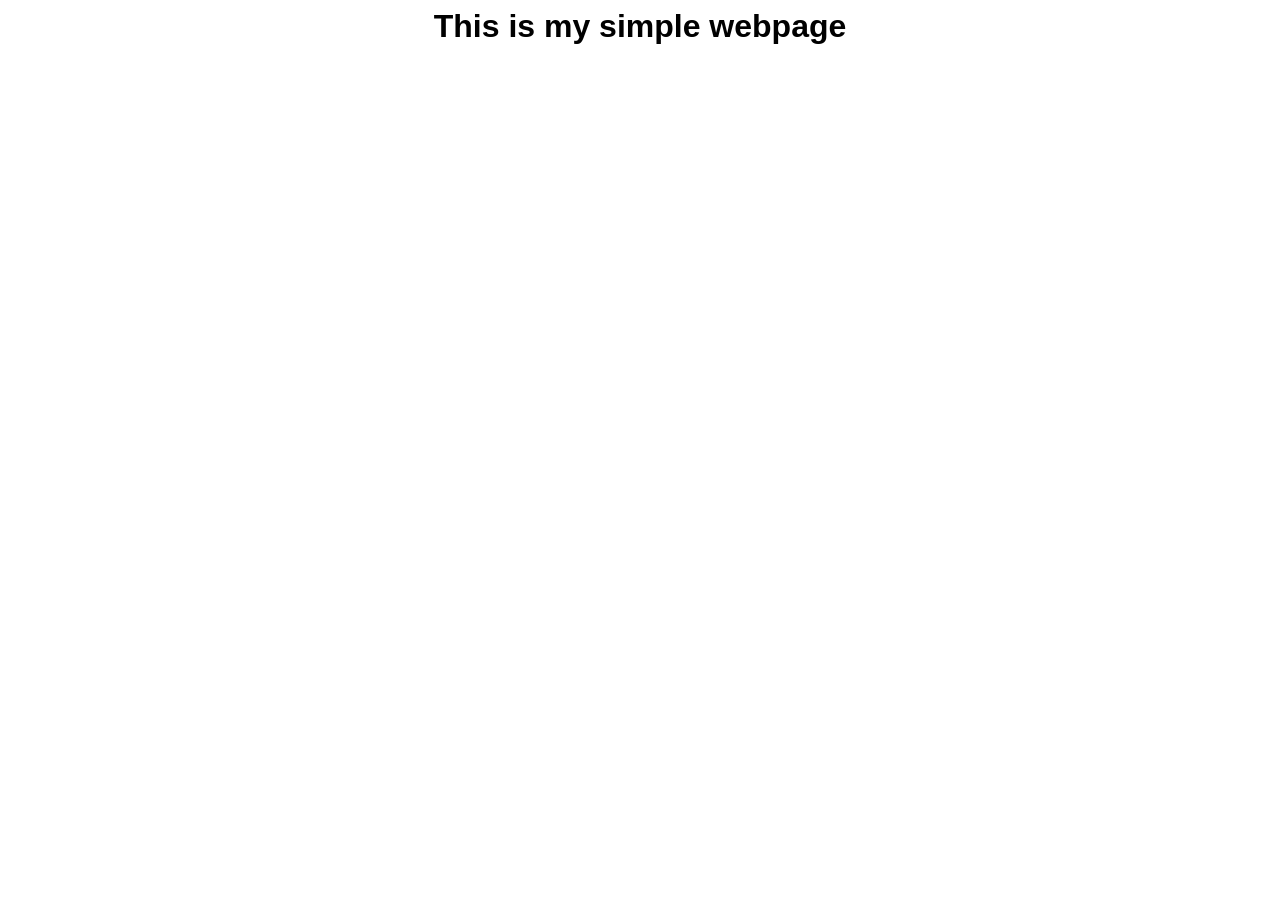
==== index.html @ 8cf6a1fd "Added app.js and modified index.html as feature1." ====
<html>
  <head>
    <link rel="stylesheet" href="style.css" />
  </head>
  <body>
    <h1 id="title">This is my simple webpage</h1>
    <div class="content"></div>
    <script src="app.js"></script>
  </body>
</html>
---- style.css ----
body {
    font-family: Calibri, "Sergoe UI", Arial, sans-serif;
}
h1 {
    text-align: center;
}
.content {
    margin: 0 auto;
    width: 800px;
    text-align: center;
}
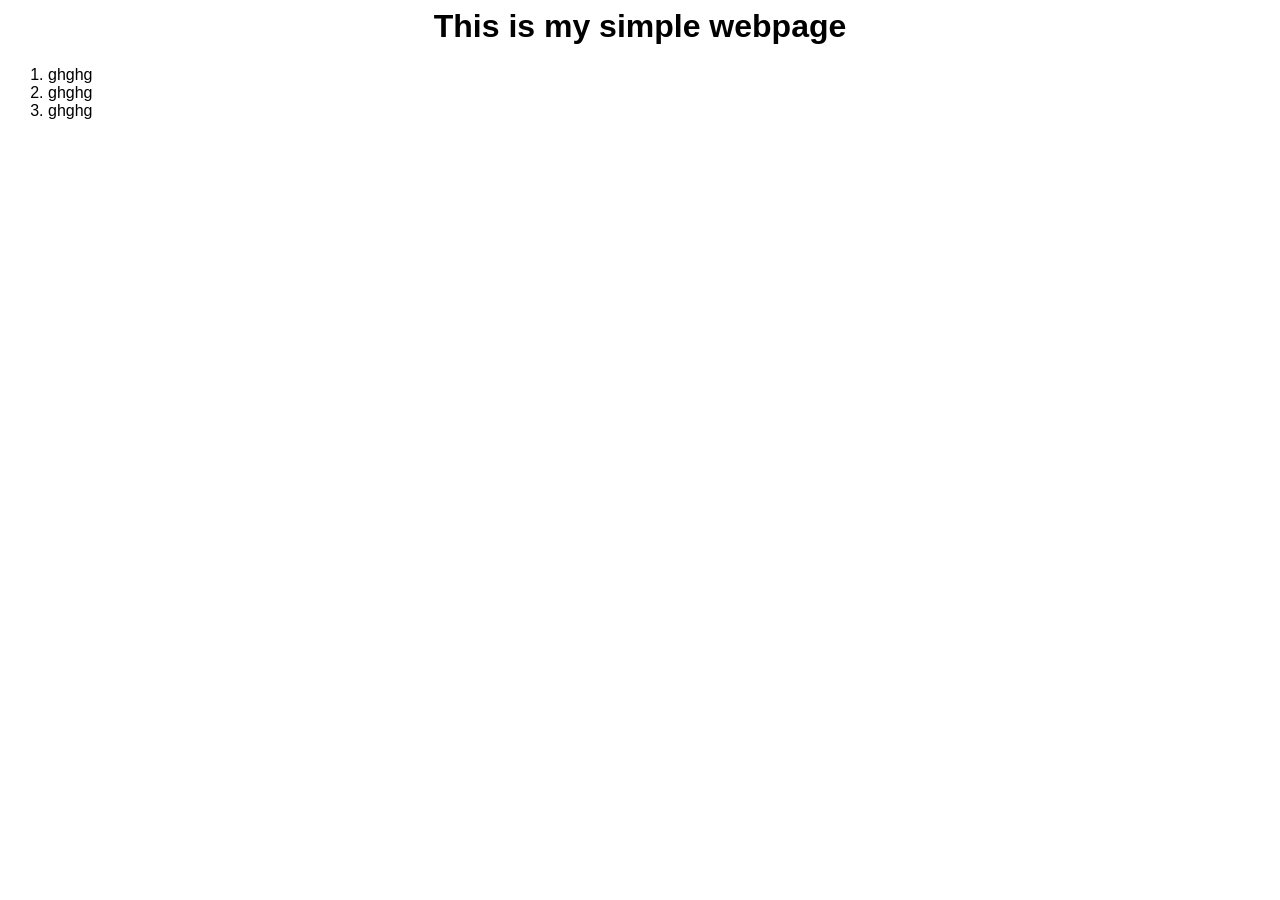
==== commit af3fa88e: "Update index.html" ====
--- a/index.html
+++ b/index.html
@@ -1,10 +1,15 @@
 <html>
-  <head>
-    <link rel="stylesheet" href="style.css" />
-  </head>
-  <body>
-    <h1 id="title">This is my simple webpage</h1>
-    <div class="content"></div>
-    <script src="app.js"></script>
-  </body>
-</html>
+    <head>
+        <link rel="stylesheet" href="style.css">
+    </head>
+    <body>
+        <h1 id="title">This is my simple webpage</h1>
+        <div class="content">
+            <ol>
+                <li>ghghg</li>
+                <li>ghghg</li>
+                <li>ghghg</li>
+            </ol>
+        </div>
+    </body>
+</html>
--- a/style.css
+++ b/style.css
@@ -1,11 +1,11 @@
 body {
-    font-family: Calibri, "Sergoe UI", Arial, sans-serif;
+  font-family: Calibri, "Sergoe UI", Arial, sans-serif;
 }
 h1 {
-    text-align: center;
+  text-align: center;
 }
-.content {
-    margin: 0 auto;
-    width: 800px;
-    text-align: center;
-}+.container {
+  margin: 0 auto;
+  width: 800px;
+  text-align: center;
+}
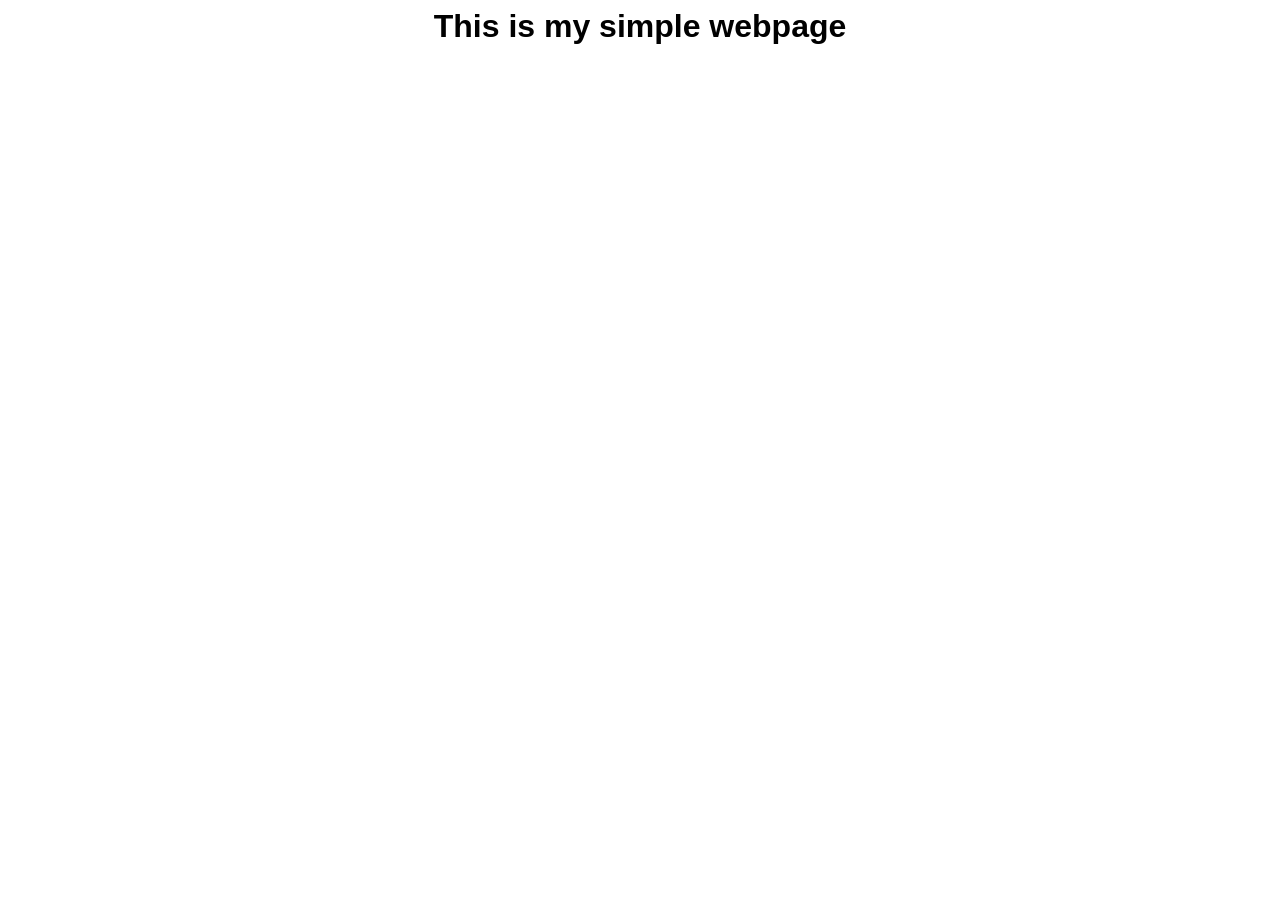
==== commit f7d810d2: "add help file" ====
--- a/index.html
+++ b/index.html
@@ -5,11 +5,6 @@
     <body>
         <h1 id="title">This is my simple webpage</h1>
         <div class="content">
-            <ol>
-                <li>ghghg</li>
-                <li>ghghg</li>
-                <li>ghghg</li>
-            </ol>
         </div>
     </body>
 </html>
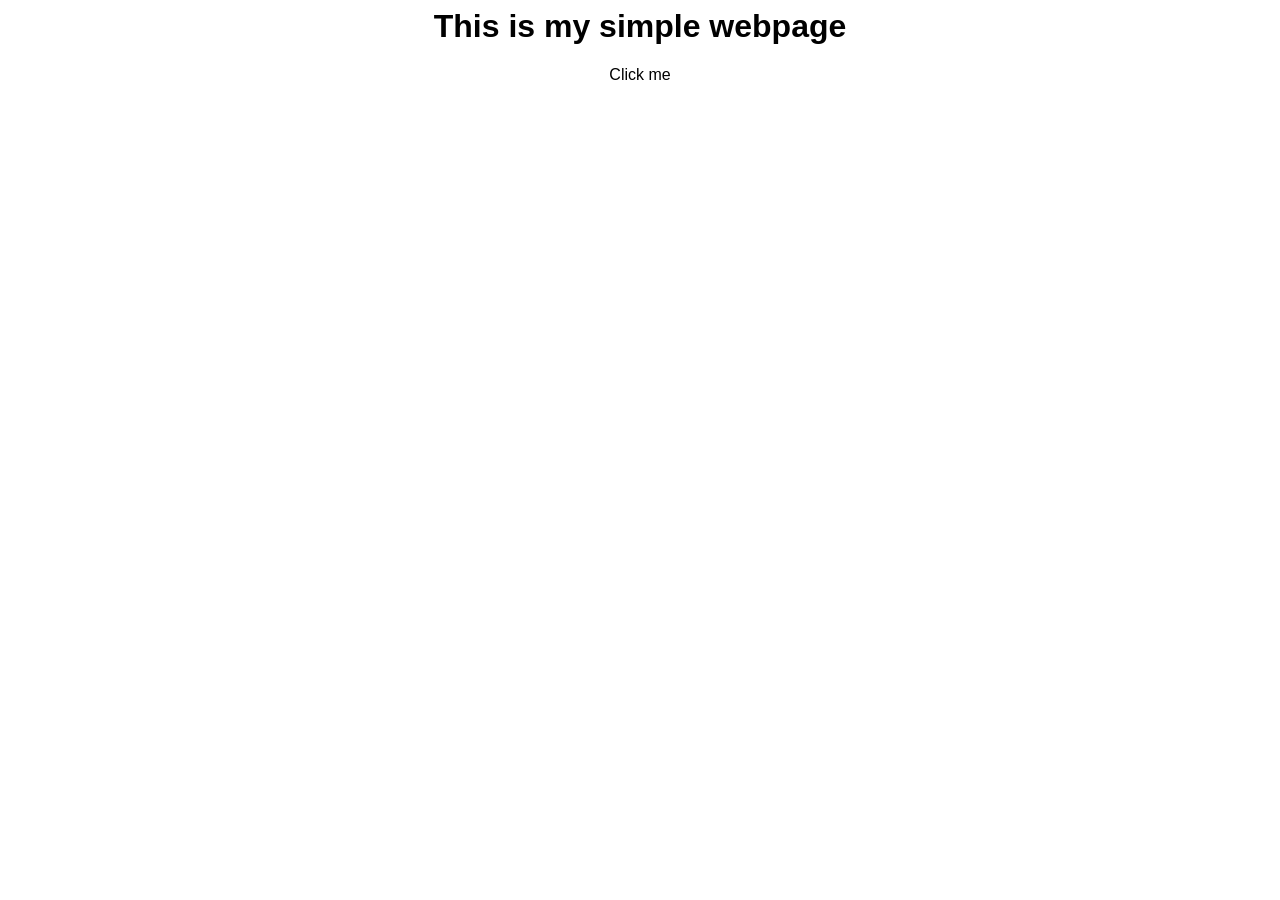
==== commit cbb89ab0: "Changed content to be clickable" ====
--- a/index.html
+++ b/index.html
@@ -4,7 +4,7 @@
     </head>
     <body>
         <h1 id="title">This is my simple webpage</h1>
-        <div class="content">
+        <div class="content clickable"> Click me
         </div>
     </body>
 </html>
--- a/style.css
+++ b/style.css
@@ -1,11 +1,14 @@
 body {
-  font-family: Calibri, "Sergoe UI", Arial, sans-serif;
+    font-family: Calibri, "Sergoe UI", Arial, sans-serif;
 }
 h1 {
-  text-align: center;
+    text-align: center;
 }
-.container {
-  margin: 0 auto;
-  width: 800px;
-  text-align: center;
+.content {
+    margin: 0 auto;
+    width: 800px;
+    text-align: center;
 }
+.clickable {
+    cursor: hand;
+}
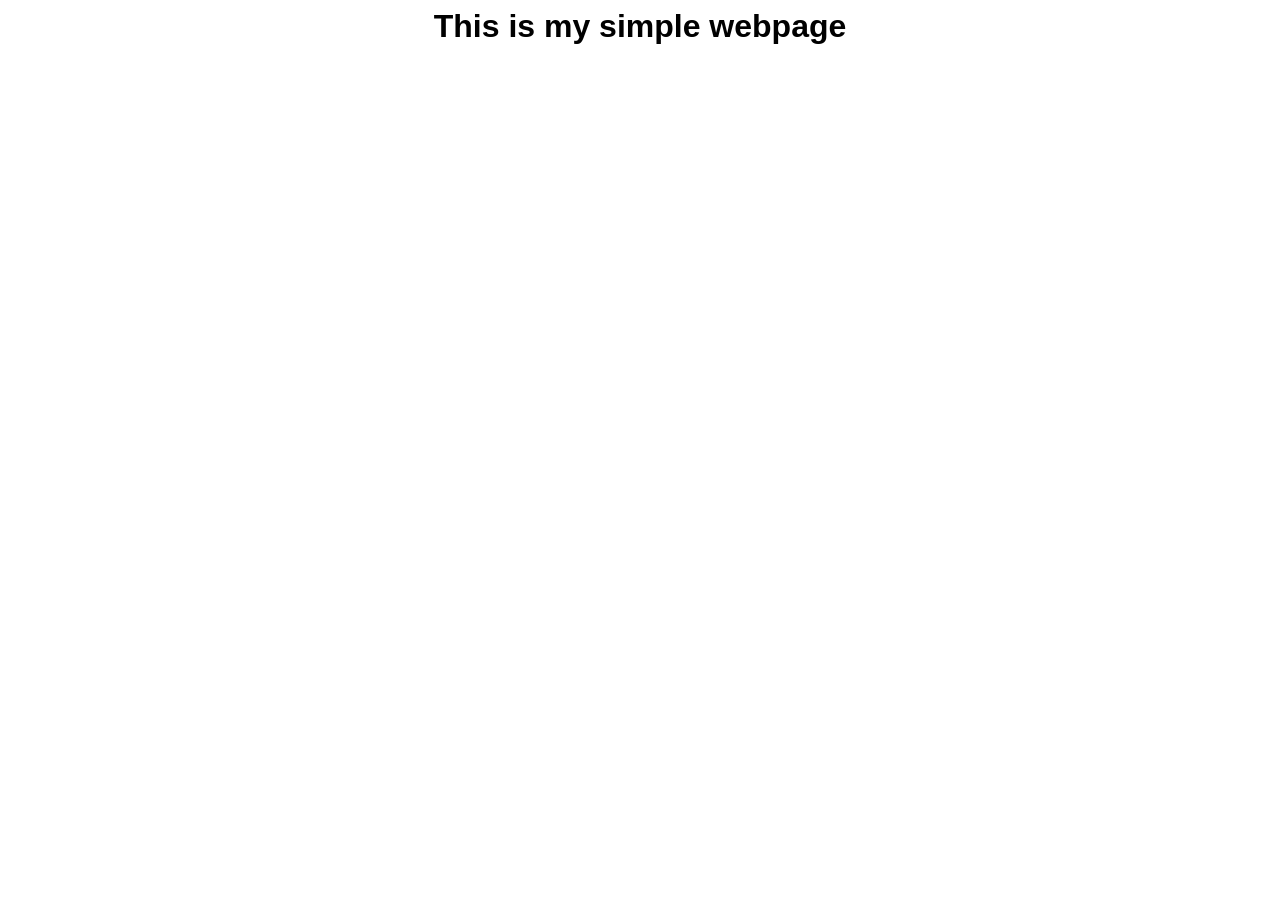
==== commit d009497a: "Merged feature branch into dev" ====
--- a/index.html
+++ b/index.html
@@ -1,10 +1,10 @@
 <html>
-    <head>
-        <link rel="stylesheet" href="style.css">
-    </head>
-    <body>
-        <h1 id="title">This is my simple webpage</h1>
-        <div class="content clickable"> Click me
-        </div>
-    </body>
-</html>+  <head>
+    <link rel="stylesheet" href="style.css" />
+  </head>
+  <body>
+    <h1 id="title">This is my simple webpage</h1>
+    <div class="container"></div>
+    <script src="app.js"></script>
+  </body>
+</html>
--- a/style.css
+++ b/style.css
@@ -1,14 +1,11 @@
 body {
-    font-family: Calibri, "Sergoe UI", Arial, sans-serif;
+  font-family: Calibri, "Sergoe UI", Arial, sans-serif;
 }
 h1 {
-    text-align: center;
+  text-align: center;
 }
-.content {
-    margin: 0 auto;
-    width: 800px;
-    text-align: center;
+.container {
+  margin: 0 auto;
+  width: 800px;
+  text-align: center;
 }
-.clickable {
-    cursor: hand;
-}
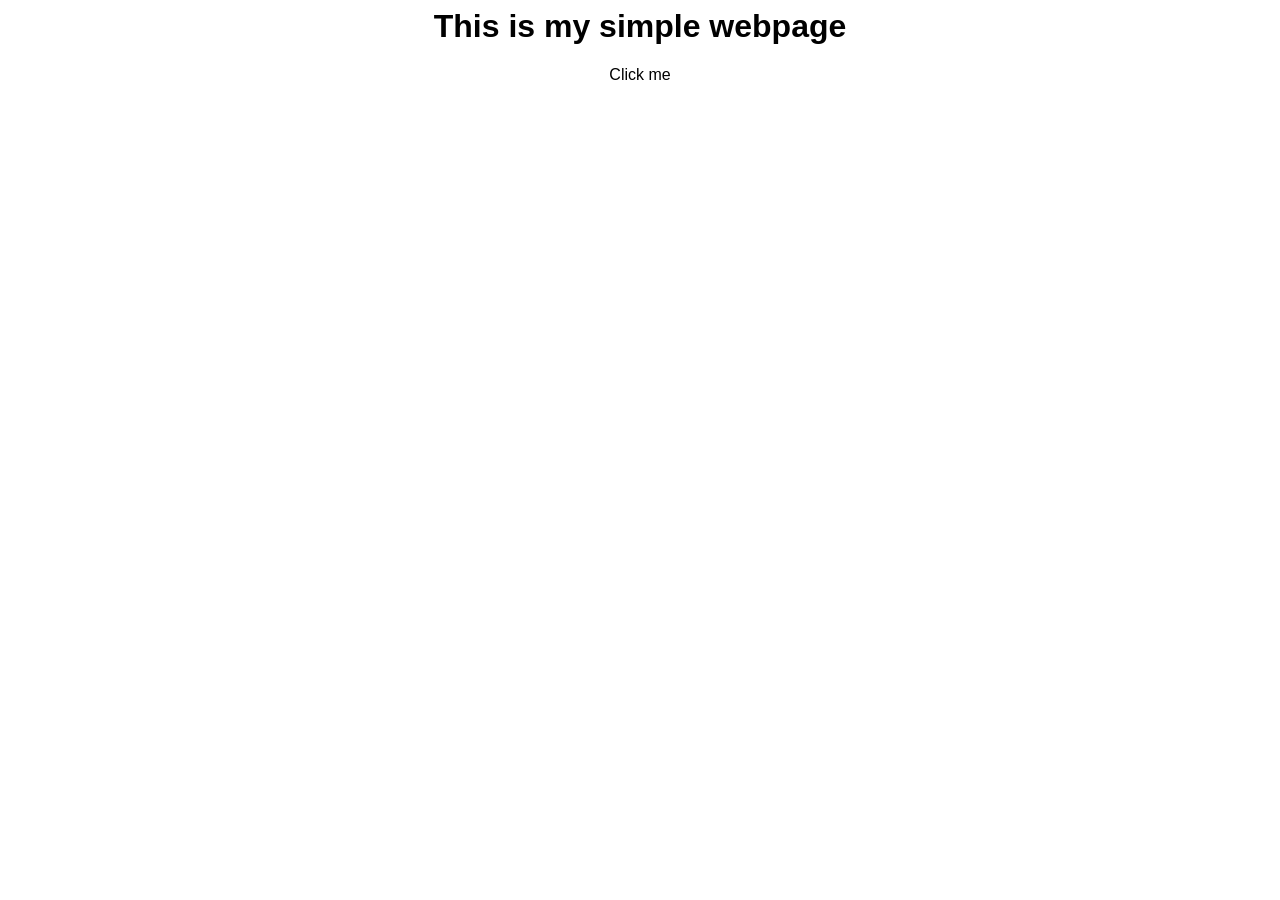
==== commit 2eeabf9e: "Merged Damon_Cao_feature1 to dev" ====
--- a/index.html
+++ b/index.html
@@ -1,10 +1,10 @@
 <html>
-  <head>
-    <link rel="stylesheet" href="style.css" />
-  </head>
-  <body>
-    <h1 id="title">This is my simple webpage</h1>
-    <div class="container"></div>
-    <script src="app.js"></script>
-  </body>
+    <head>
+        <link rel="stylesheet" href="style.css">
+    </head>
+    <body>
+        <h1 id="title">This is my simple webpage</h1>
+        <div class="content clickable"> Click me </div>
+        <script src="app.js"></script>
+    </body>
 </html>
--- a/style.css
+++ b/style.css
@@ -9,3 +9,11 @@
   width: 800px;
   text-align: center;
 }
+.content {
+    margin: 0 auto;
+    width: 800px;
+    text-align: center;
+}
+.clickable {
+    cursor: hand;
+}
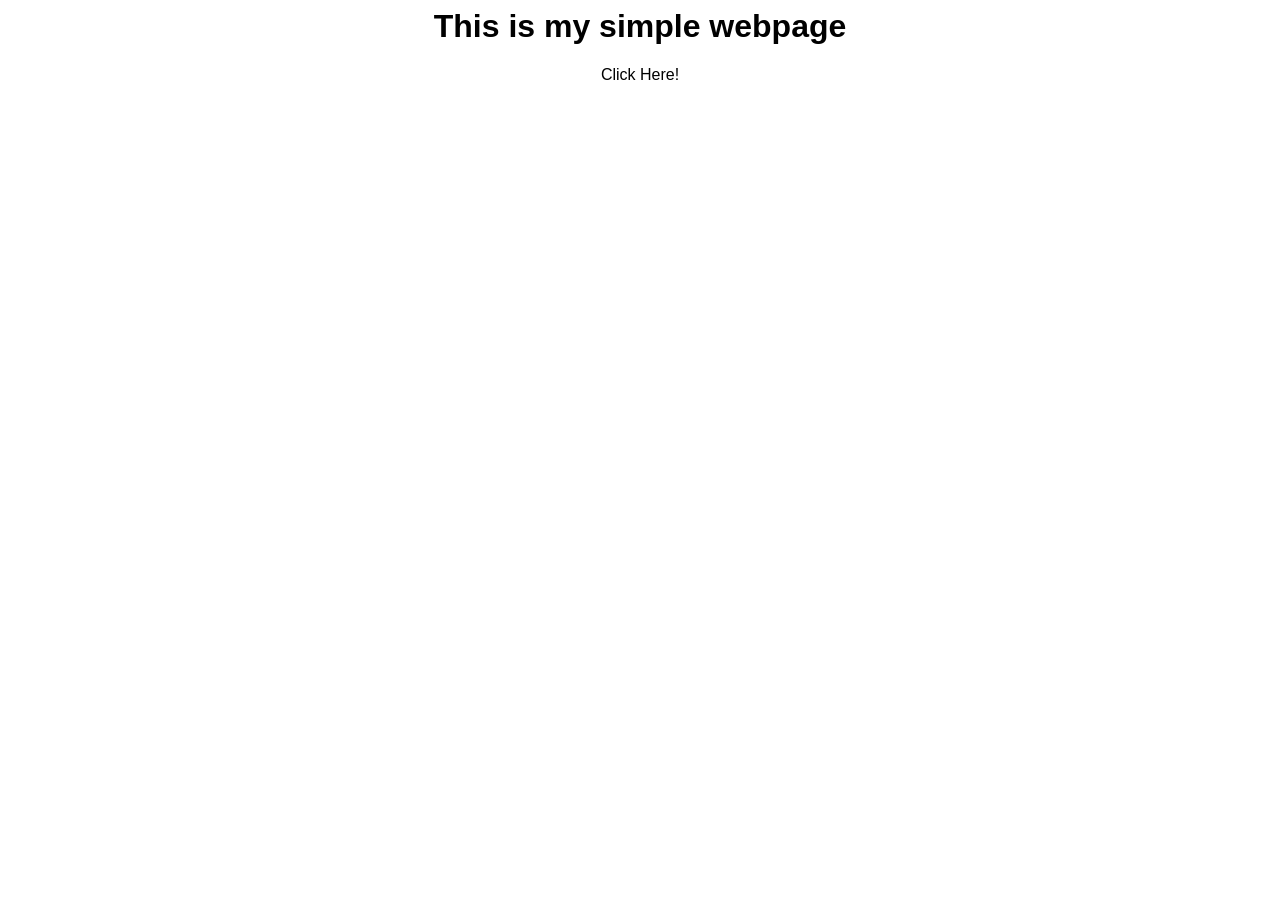
==== commit c0786278: "Integration Testing - change clickable text." ====
--- a/index.html
+++ b/index.html
@@ -1,10 +1,10 @@
 <html>
-    <head>
-        <link rel="stylesheet" href="style.css">
-    </head>
-    <body>
-        <h1 id="title">This is my simple webpage</h1>
-        <div class="content clickable"> Click me </div>
-        <script src="app.js"></script>
-    </body>
+  <head>
+    <link rel="stylesheet" href="style.css" />
+  </head>
+  <body>
+    <h1 id="title">This is my simple webpage</h1>
+    <div class="content clickable">Click Here!</div>
+    <script src="app.js"></script>
+  </body>
 </html>
